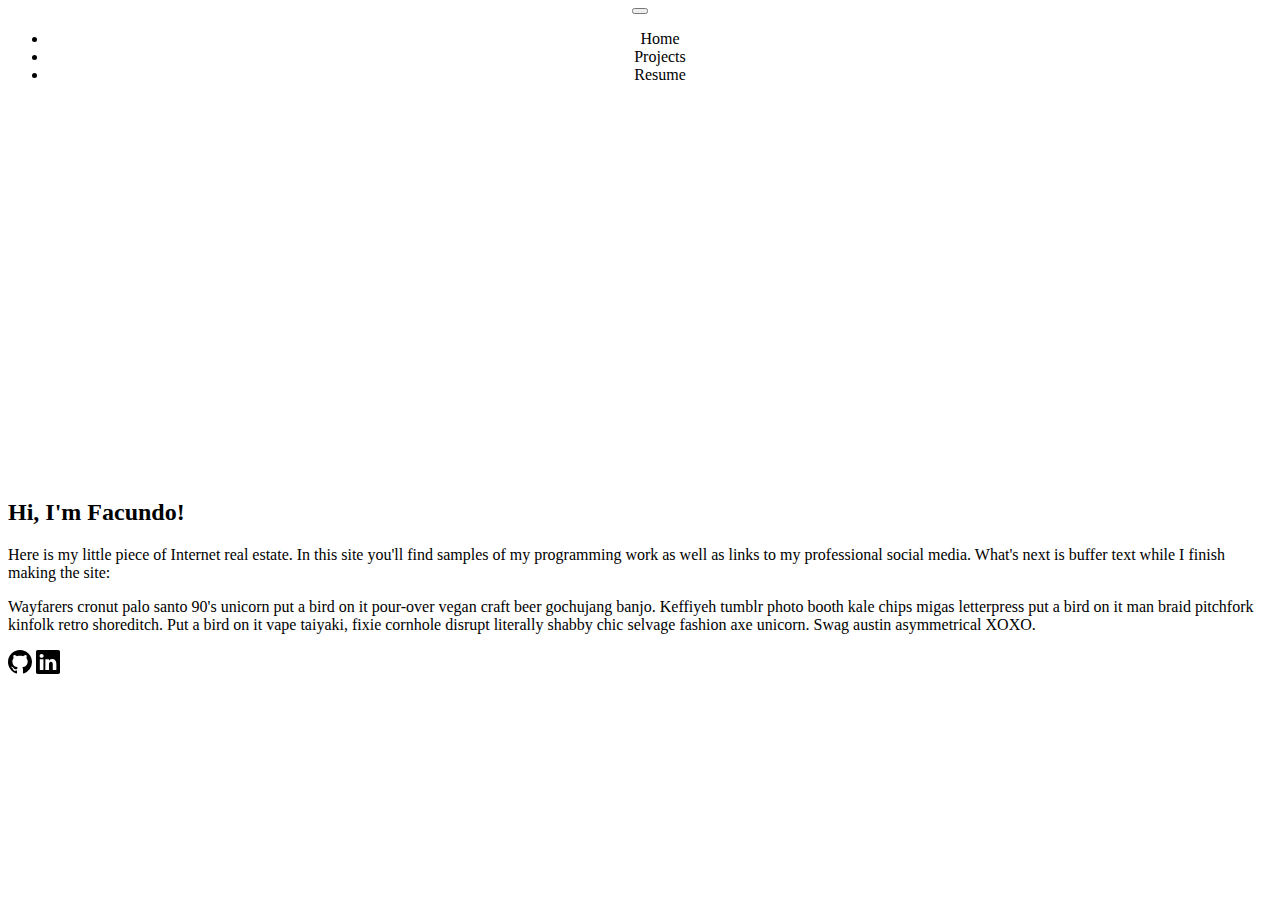
==== index.html @ 840ec06c "add text to index" ====
<html>
    <head>
        <!-- Bootstrap CSS -->
        <link href="https://cdn.jsdelivr.net/npm/bootstrap@5.0.0-beta3/dist/css/bootstrap.min.css" rel="stylesheet" integrity="sha384-eOJMYsd53ii+scO/bJGFsiCZc+5NDVN2yr8+0RDqr0Ql0h+rP48ckxlpbzKgwra6" crossorigin="anonymous">
        <link href="styles.css" rel="stylesheet">
        <title>Home | Facundo Severi</title>
    </head>
    <body>
        <nav class="navbar fixed-top navbar-expand-lg navbar-light bg-light" aria-label="Tenth navbar example">
            <div class="container-fluid">
              <button class="navbar-toggler" type="button" data-bs-toggle="collapse" data-bs-target="#navbarsExample08" aria-controls="navbarsExample08" aria-expanded="false" aria-label="Toggle navigation">
                <span class="navbar-toggler-icon"></span>
              </button>
        
              <div class="collapse navbar-collapse justify-content-md-center" id="navbarsExample08">
                <ul class="navbar-nav">
                  <!-- <li class="nav-item">
                    <a class="nav-link active" aria-current="page" href="#">Facundo Severi</a>
                  </li> -->
                  <li class="nav-item">
                    <a class="nav-link" href="#">Home</a>
                  </li>
                  <li class="nav-item">
                    <a class="nav-link" href="projects.html">Projects</a>
                  </li>
                  <li class="nav-item">
                    <a class="nav-link" href="resume.html">Resume</a>
                  </li>
                  
                </ul>
              </div>
            </div>
          </nav>

        <div class="container py-4">
            
            <h1 style="color: white; background-color: white;">filler</h1>
            
            <div class="row align-items-md-stretch">
                <div class="col-md-6">
                  <div class="h-100 p-5 text-black border bg-light rounded-3">
                    <iframe width="100%" height="315" src="https://www.youtube.com/embed/_-TsyWgVc-I" title="YouTube video player" frameborder="0" allow="accelerometer; autoplay; clipboard-write; encrypted-media; gyroscope; picture-in-picture" style="border-radius: 3%;" allowfullscreen></iframe>
                    <!-- <h2>Change the background</h2>
                    <p>Swap the background-color utility and add a `.text-*` color utility to mix up the jumbotron look. Then, mix and match with additional component themes and more.</p> -->
                  </div>
                </div>
                <div class="col-md-6">
                  <div class="h-100 p-5 bg-light border rounded-3">
                    <h2>Hi, I'm Facundo!</h2>
                    <p>Here is my little piece of Internet real estate. In this site you'll find samples of my programming work as well as links to my professional social media. What's next is buffer text while I finish making the site:</p>
                    <p>
                        Wayfarers cronut palo santo 90's unicorn put a bird on it pour-over vegan craft beer gochujang banjo. Keffiyeh tumblr photo booth kale chips migas letterpress put a bird on it man braid pitchfork kinfolk retro shoreditch. Put a bird on it vape taiyaki, fixie cornhole disrupt literally shabby chic selvage fashion axe unicorn. Swag austin asymmetrical XOXO. 
                    </p>
                    
                    
                  </div>
                </div>
              </div>
            
            <!-- <h1>Facundo Severi</h1> -->
            <!-- <img src="./fsl.png"/>    -->
        
            <footer class="pt-3 mt-4 text-muted text-center border-top">
            
            <a href="https://github.com/facundo-s">
                <svg xmlns="http://www.w3.org/2000/svg" width="24" height="24" fill="currentColor" class="bi bi-github" viewBox="0 0 16 16">
                    <path d="M8 0C3.58 0 0 3.58 0 8c0 3.54 2.29 6.53 5.47 7.59.4.07.55-.17.55-.38 0-.19-.01-.82-.01-1.49-2.01.37-2.53-.49-2.69-.94-.09-.23-.48-.94-.82-1.13-.28-.15-.68-.52-.01-.53.63-.01 1.08.58 1.23.82.72 1.21 1.87.87 2.33.66.07-.52.28-.87.51-1.07-1.78-.2-3.64-.89-3.64-3.95 0-.87.31-1.59.82-2.15-.08-.2-.36-1.02.08-2.12 0 0 .67-.21 2.2.82.64-.18 1.32-.27 2-.27.68 0 1.36.09 2 .27 1.53-1.04 2.2-.82 2.2-.82.44 1.1.16 1.92.08 2.12.51.56.82 1.27.82 2.15 0 3.07-1.87 3.75-3.65 3.95.29.25.54.73.54 1.48 0 1.07-.01 1.93-.01 2.2 0 .21.15.46.55.38A8.012 8.012 0 0 0 16 8c0-4.42-3.58-8-8-8z"/>
                  </svg>
                </a>
                <a href="https://www.linkedin.com/in/facundoseveri/">
                <svg xmlns="http://www.w3.org/2000/svg" width="24" height="24" fill="currentColor" class="bi bi-linkedin" viewBox="0 0 16 16">
                    <path d="M0 1.146C0 .513.526 0 1.175 0h13.65C15.474 0 16 .513 16 1.146v13.708c0 .633-.526 1.146-1.175 1.146H1.175C.526 16 0 15.487 0 14.854V1.146zm4.943 12.248V6.169H2.542v7.225h2.401zm-1.2-8.212c.837 0 1.358-.554 1.358-1.248-.015-.709-.52-1.248-1.342-1.248-.822 0-1.359.54-1.359 1.248 0 .694.521 1.248 1.327 1.248h.016zm4.908 8.212V9.359c0-.216.016-.432.08-.586.173-.431.568-.878 1.232-.878.869 0 1.216.662 1.216 1.634v3.865h2.401V9.25c0-2.22-1.184-3.252-2.764-3.252-1.274 0-1.845.7-2.165 1.193v.025h-.016a5.54 5.54 0 0 1 .016-.025V6.169h-2.4c.03.678 0 7.225 0 7.225h2.4z"/>
                  </svg>
                </a>
            </footer>
        </div>
        
        <!-- Bootstrap Bundle with Popper -->
        <script src="https://cdn.jsdelivr.net/npm/bootstrap@5.0.0-beta3/dist/js/bootstrap.bundle.min.js" integrity="sha384-JEW9xMcG8R+pH31jmWH6WWP0WintQrMb4s7ZOdauHnUtxwoG2vI5DkLtS3qm9Ekf" crossorigin="anonymous"></script>

    </body> 
</html>
---- styles.css ----
.container-fluid{
    text-align: center;
}
a{
    color:inherit;
    text-decoration: inherit;
}
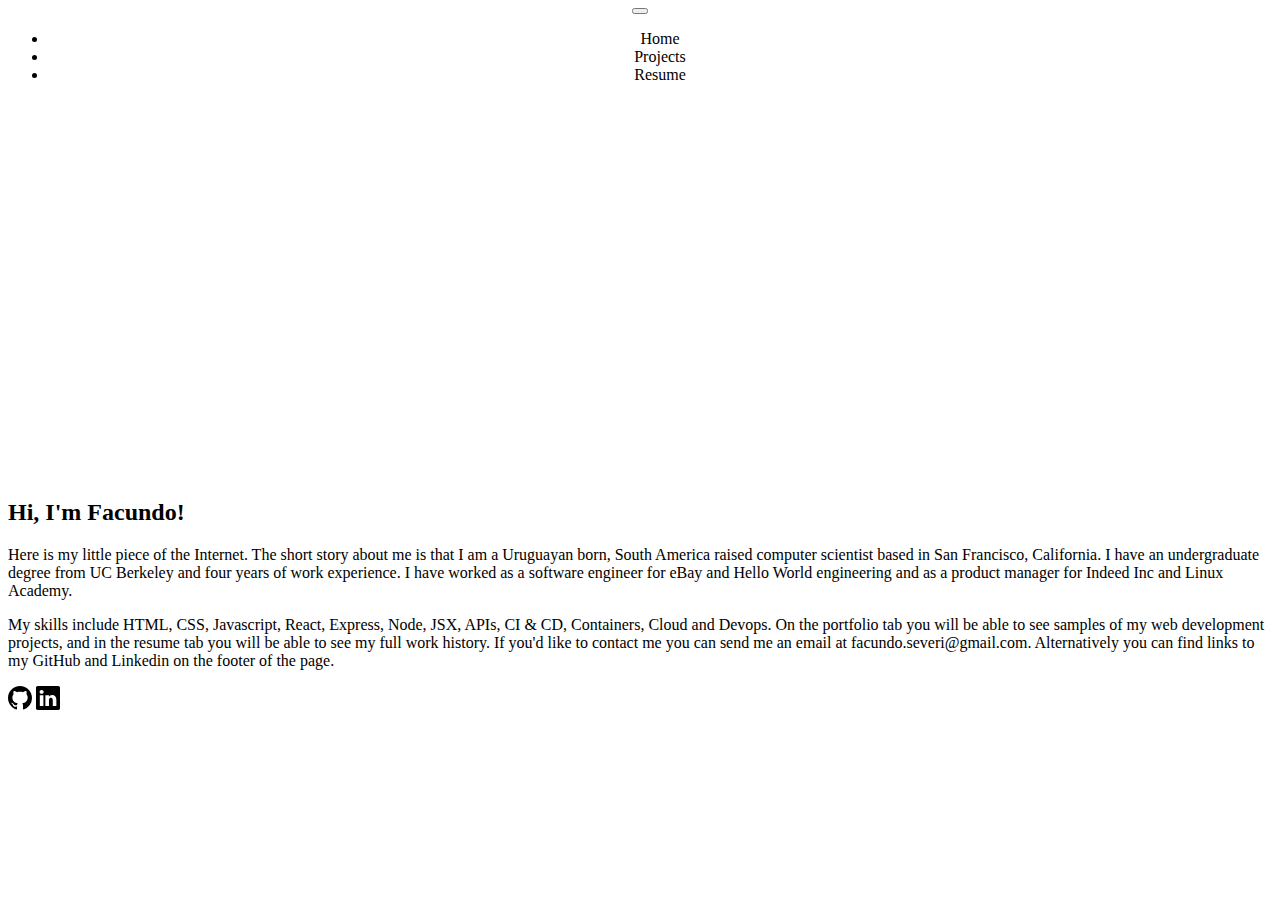
==== commit eab8b983: "full bio" ====
--- a/index.html
+++ b/index.html
@@ -1,82 +1,132 @@
 <html>
-    <head>
-        <!-- Bootstrap CSS -->
-        <link href="https://cdn.jsdelivr.net/npm/bootstrap@5.0.0-beta3/dist/css/bootstrap.min.css" rel="stylesheet" integrity="sha384-eOJMYsd53ii+scO/bJGFsiCZc+5NDVN2yr8+0RDqr0Ql0h+rP48ckxlpbzKgwra6" crossorigin="anonymous">
-        <link href="styles.css" rel="stylesheet">
-        <title>Home | Facundo Severi</title>
-    </head>
-    <body>
-        <nav class="navbar fixed-top navbar-expand-lg navbar-light bg-light" aria-label="Tenth navbar example">
-            <div class="container-fluid">
-              <button class="navbar-toggler" type="button" data-bs-toggle="collapse" data-bs-target="#navbarsExample08" aria-controls="navbarsExample08" aria-expanded="false" aria-label="Toggle navigation">
-                <span class="navbar-toggler-icon"></span>
-              </button>
-        
-              <div class="collapse navbar-collapse justify-content-md-center" id="navbarsExample08">
-                <ul class="navbar-nav">
-                  <!-- <li class="nav-item">
-                    <a class="nav-link active" aria-current="page" href="#">Facundo Severi</a>
-                  </li> -->
-                  <li class="nav-item">
-                    <a class="nav-link" href="#">Home</a>
-                  </li>
-                  <li class="nav-item">
-                    <a class="nav-link" href="projects.html">Projects</a>
-                  </li>
-                  <li class="nav-item">
-                    <a class="nav-link" href="resume.html">Resume</a>
-                  </li>
-                  
-                </ul>
-              </div>
-            </div>
-          </nav>
+  <head>
+    <!-- Bootstrap CSS -->
+    <link
+      href="https://cdn.jsdelivr.net/npm/bootstrap@5.0.0-beta3/dist/css/bootstrap.min.css"
+      rel="stylesheet"
+      integrity="sha384-eOJMYsd53ii+scO/bJGFsiCZc+5NDVN2yr8+0RDqr0Ql0h+rP48ckxlpbzKgwra6"
+      crossorigin="anonymous"
+    />
+    <link href="styles.css" rel="stylesheet" />
+    <link rel="icon" href="assets/icon.png" />
+    <title>Home | Facundo Severi</title>
+  </head>
+  <body>
+    <nav
+      class="navbar fixed-top navbar-expand-lg navbar-light bg-light"
+      aria-label="Tenth navbar example"
+    >
+      <div class="container-fluid">
+        <button
+          class="navbar-toggler"
+          type="button"
+          data-bs-toggle="collapse"
+          data-bs-target="#navbarsExample08"
+          aria-controls="navbarsExample08"
+          aria-expanded="false"
+          aria-label="Toggle navigation"
+        >
+          <span class="navbar-toggler-icon"></span>
+        </button>
 
-        <div class="container py-4">
-            
-            <h1 style="color: white; background-color: white;">filler</h1>
-            
-            <div class="row align-items-md-stretch">
-                <div class="col-md-6">
-                  <div class="h-100 p-5 text-black border bg-light rounded-3">
-                    <iframe width="100%" height="315" src="https://www.youtube.com/embed/_-TsyWgVc-I" title="YouTube video player" frameborder="0" allow="accelerometer; autoplay; clipboard-write; encrypted-media; gyroscope; picture-in-picture" style="border-radius: 3%;" allowfullscreen></iframe>
-                    <!-- <h2>Change the background</h2>
-                    <p>Swap the background-color utility and add a `.text-*` color utility to mix up the jumbotron look. Then, mix and match with additional component themes and more.</p> -->
-                  </div>
-                </div>
-                <div class="col-md-6">
-                  <div class="h-100 p-5 bg-light border rounded-3">
-                    <h2>Hi, I'm Facundo!</h2>
-                    <p>Here is my little piece of Internet real estate. In this site you'll find samples of my programming work as well as links to my professional social media. What's next is buffer text while I finish making the site:</p>
-                    <p>
-                        Wayfarers cronut palo santo 90's unicorn put a bird on it pour-over vegan craft beer gochujang banjo. Keffiyeh tumblr photo booth kale chips migas letterpress put a bird on it man braid pitchfork kinfolk retro shoreditch. Put a bird on it vape taiyaki, fixie cornhole disrupt literally shabby chic selvage fashion axe unicorn. Swag austin asymmetrical XOXO. 
-                    </p>
-                    
-                    
-                  </div>
-                </div>
-              </div>
-            
-            <!-- <h1>Facundo Severi</h1> -->
-            <!-- <img src="./fsl.png"/>    -->
-        
-            <footer class="pt-3 mt-4 text-muted text-center border-top">
-            
-            <a href="https://github.com/facundo-s">
-                <svg xmlns="http://www.w3.org/2000/svg" width="24" height="24" fill="currentColor" class="bi bi-github" viewBox="0 0 16 16">
-                    <path d="M8 0C3.58 0 0 3.58 0 8c0 3.54 2.29 6.53 5.47 7.59.4.07.55-.17.55-.38 0-.19-.01-.82-.01-1.49-2.01.37-2.53-.49-2.69-.94-.09-.23-.48-.94-.82-1.13-.28-.15-.68-.52-.01-.53.63-.01 1.08.58 1.23.82.72 1.21 1.87.87 2.33.66.07-.52.28-.87.51-1.07-1.78-.2-3.64-.89-3.64-3.95 0-.87.31-1.59.82-2.15-.08-.2-.36-1.02.08-2.12 0 0 .67-.21 2.2.82.64-.18 1.32-.27 2-.27.68 0 1.36.09 2 .27 1.53-1.04 2.2-.82 2.2-.82.44 1.1.16 1.92.08 2.12.51.56.82 1.27.82 2.15 0 3.07-1.87 3.75-3.65 3.95.29.25.54.73.54 1.48 0 1.07-.01 1.93-.01 2.2 0 .21.15.46.55.38A8.012 8.012 0 0 0 16 8c0-4.42-3.58-8-8-8z"/>
-                  </svg>
-                </a>
-                <a href="https://www.linkedin.com/in/facundoseveri/">
-                <svg xmlns="http://www.w3.org/2000/svg" width="24" height="24" fill="currentColor" class="bi bi-linkedin" viewBox="0 0 16 16">
-                    <path d="M0 1.146C0 .513.526 0 1.175 0h13.65C15.474 0 16 .513 16 1.146v13.708c0 .633-.526 1.146-1.175 1.146H1.175C.526 16 0 15.487 0 14.854V1.146zm4.943 12.248V6.169H2.542v7.225h2.401zm-1.2-8.212c.837 0 1.358-.554 1.358-1.248-.015-.709-.52-1.248-1.342-1.248-.822 0-1.359.54-1.359 1.248 0 .694.521 1.248 1.327 1.248h.016zm4.908 8.212V9.359c0-.216.016-.432.08-.586.173-.431.568-.878 1.232-.878.869 0 1.216.662 1.216 1.634v3.865h2.401V9.25c0-2.22-1.184-3.252-2.764-3.252-1.274 0-1.845.7-2.165 1.193v.025h-.016a5.54 5.54 0 0 1 .016-.025V6.169h-2.4c.03.678 0 7.225 0 7.225h2.4z"/>
-                  </svg>
-                </a>
-            </footer>
+        <div
+          class="collapse navbar-collapse justify-content-md-center"
+          id="navbarsExample08"
+        >
+          <ul class="navbar-nav">
+            <li class="nav-item">
+              <a class="nav-link" href="#">Home</a>
+            </li>
+            <li class="nav-item">
+              <a class="nav-link" href="projects.html">Projects</a>
+            </li>
+            <li class="nav-item">
+              <a class="nav-link" href="resume.html">Resume</a>
+            </li>
+          </ul>
         </div>
-        
-        <!-- Bootstrap Bundle with Popper -->
-        <script src="https://cdn.jsdelivr.net/npm/bootstrap@5.0.0-beta3/dist/js/bootstrap.bundle.min.js" integrity="sha384-JEW9xMcG8R+pH31jmWH6WWP0WintQrMb4s7ZOdauHnUtxwoG2vI5DkLtS3qm9Ekf" crossorigin="anonymous"></script>
+      </div>
+    </nav>
 
-    </body> 
-</html>+    <div class="container py-4">
+      <h1 id="filler">filler</h1>
+
+      <div class="row align-items-md-stretch">
+        <div class="col-md-6">
+          <div class="h-100 p-5 text-black border bg-light rounded-3">
+            <iframe
+              width="100%"
+              height="315"
+              id="youtube"
+              src="https://www.youtube.com/embed/_-TsyWgVc-I"
+              title="YouTube video player"
+              frameborder="0"
+              allow="accelerometer; autoplay; clipboard-write; encrypted-media; gyroscope; picture-in-picture"
+              allowfullscreen
+            ></iframe>
+          </div>
+        </div>
+        <div class="col-md-6">
+          <div class="h-100 p-5 bg-light border rounded-3">
+            <h2>Hi, I'm Facundo!</h2>
+            <p>
+              Here is my little piece of the Internet. 
+              The short story about me is that I am a Uruguayan born, South America raised
+              computer scientist based in San Francisco, California.
+              I have an undergraduate degree from UC Berkeley and four years of work experience. 
+              I have worked as a software engineer for eBay and Hello World engineering and
+              as a product manager for Indeed Inc and Linux Academy.
+
+              
+            </p>
+            <p>
+              My skills include HTML, CSS, Javascript, React, Express, Node, JSX, APIs, CI & CD, Containers, Cloud and Devops.
+              On the portfolio tab you will be able to see samples of my web development projects,
+              and in the resume tab you will be able to see my full work history.
+              If you'd like to contact me you can send me an email at facundo.severi@gmail.com. 
+              Alternatively you can find links to my GitHub and Linkedin on the footer of the page.
+            </p>
+          </div>
+        </div>
+      </div>
+
+      <footer class="pt-3 mt-4 text-muted text-center border-top">
+        <a href="https://github.com/facundo-s">
+          <svg
+            xmlns="http://www.w3.org/2000/svg"
+            width="24"
+            height="24"
+            fill="currentColor"
+            class="bi bi-github"
+            viewBox="0 0 16 16"
+          >
+            <path
+              d="M8 0C3.58 0 0 3.58 0 8c0 3.54 2.29 6.53 5.47 7.59.4.07.55-.17.55-.38 0-.19-.01-.82-.01-1.49-2.01.37-2.53-.49-2.69-.94-.09-.23-.48-.94-.82-1.13-.28-.15-.68-.52-.01-.53.63-.01 1.08.58 1.23.82.72 1.21 1.87.87 2.33.66.07-.52.28-.87.51-1.07-1.78-.2-3.64-.89-3.64-3.95 0-.87.31-1.59.82-2.15-.08-.2-.36-1.02.08-2.12 0 0 .67-.21 2.2.82.64-.18 1.32-.27 2-.27.68 0 1.36.09 2 .27 1.53-1.04 2.2-.82 2.2-.82.44 1.1.16 1.92.08 2.12.51.56.82 1.27.82 2.15 0 3.07-1.87 3.75-3.65 3.95.29.25.54.73.54 1.48 0 1.07-.01 1.93-.01 2.2 0 .21.15.46.55.38A8.012 8.012 0 0 0 16 8c0-4.42-3.58-8-8-8z"
+            />
+          </svg>
+        </a>
+        <a href="https://www.linkedin.com/in/facundoseveri/">
+          <svg
+            xmlns="http://www.w3.org/2000/svg"
+            width="24"
+            height="24"
+            fill="currentColor"
+            class="bi bi-linkedin"
+            viewBox="0 0 16 16"
+          >
+            <path
+              d="M0 1.146C0 .513.526 0 1.175 0h13.65C15.474 0 16 .513 16 1.146v13.708c0 .633-.526 1.146-1.175 1.146H1.175C.526 16 0 15.487 0 14.854V1.146zm4.943 12.248V6.169H2.542v7.225h2.401zm-1.2-8.212c.837 0 1.358-.554 1.358-1.248-.015-.709-.52-1.248-1.342-1.248-.822 0-1.359.54-1.359 1.248 0 .694.521 1.248 1.327 1.248h.016zm4.908 8.212V9.359c0-.216.016-.432.08-.586.173-.431.568-.878 1.232-.878.869 0 1.216.662 1.216 1.634v3.865h2.401V9.25c0-2.22-1.184-3.252-2.764-3.252-1.274 0-1.845.7-2.165 1.193v.025h-.016a5.54 5.54 0 0 1 .016-.025V6.169h-2.4c.03.678 0 7.225 0 7.225h2.4z"
+            />
+          </svg>
+        </a>
+      </footer>
+    </div>
+
+    <!-- Bootstrap Bundle with Popper -->
+    <script
+      src="https://cdn.jsdelivr.net/npm/bootstrap@5.0.0-beta3/dist/js/bootstrap.bundle.min.js"
+      integrity="sha384-JEW9xMcG8R+pH31jmWH6WWP0WintQrMb4s7ZOdauHnUtxwoG2vI5DkLtS3qm9Ekf"
+      crossorigin="anonymous"
+    ></script>
+  </body>
+</html>
--- a/styles.css
+++ b/styles.css
@@ -4,4 +4,14 @@
 a{
     color:inherit;
     text-decoration: inherit;
+}
+#youtube{
+    border-radius: 3%;
+}
+#filler{
+    color: white; 
+    background-color: white;
+}
+.project_image{
+    width:100%;
 }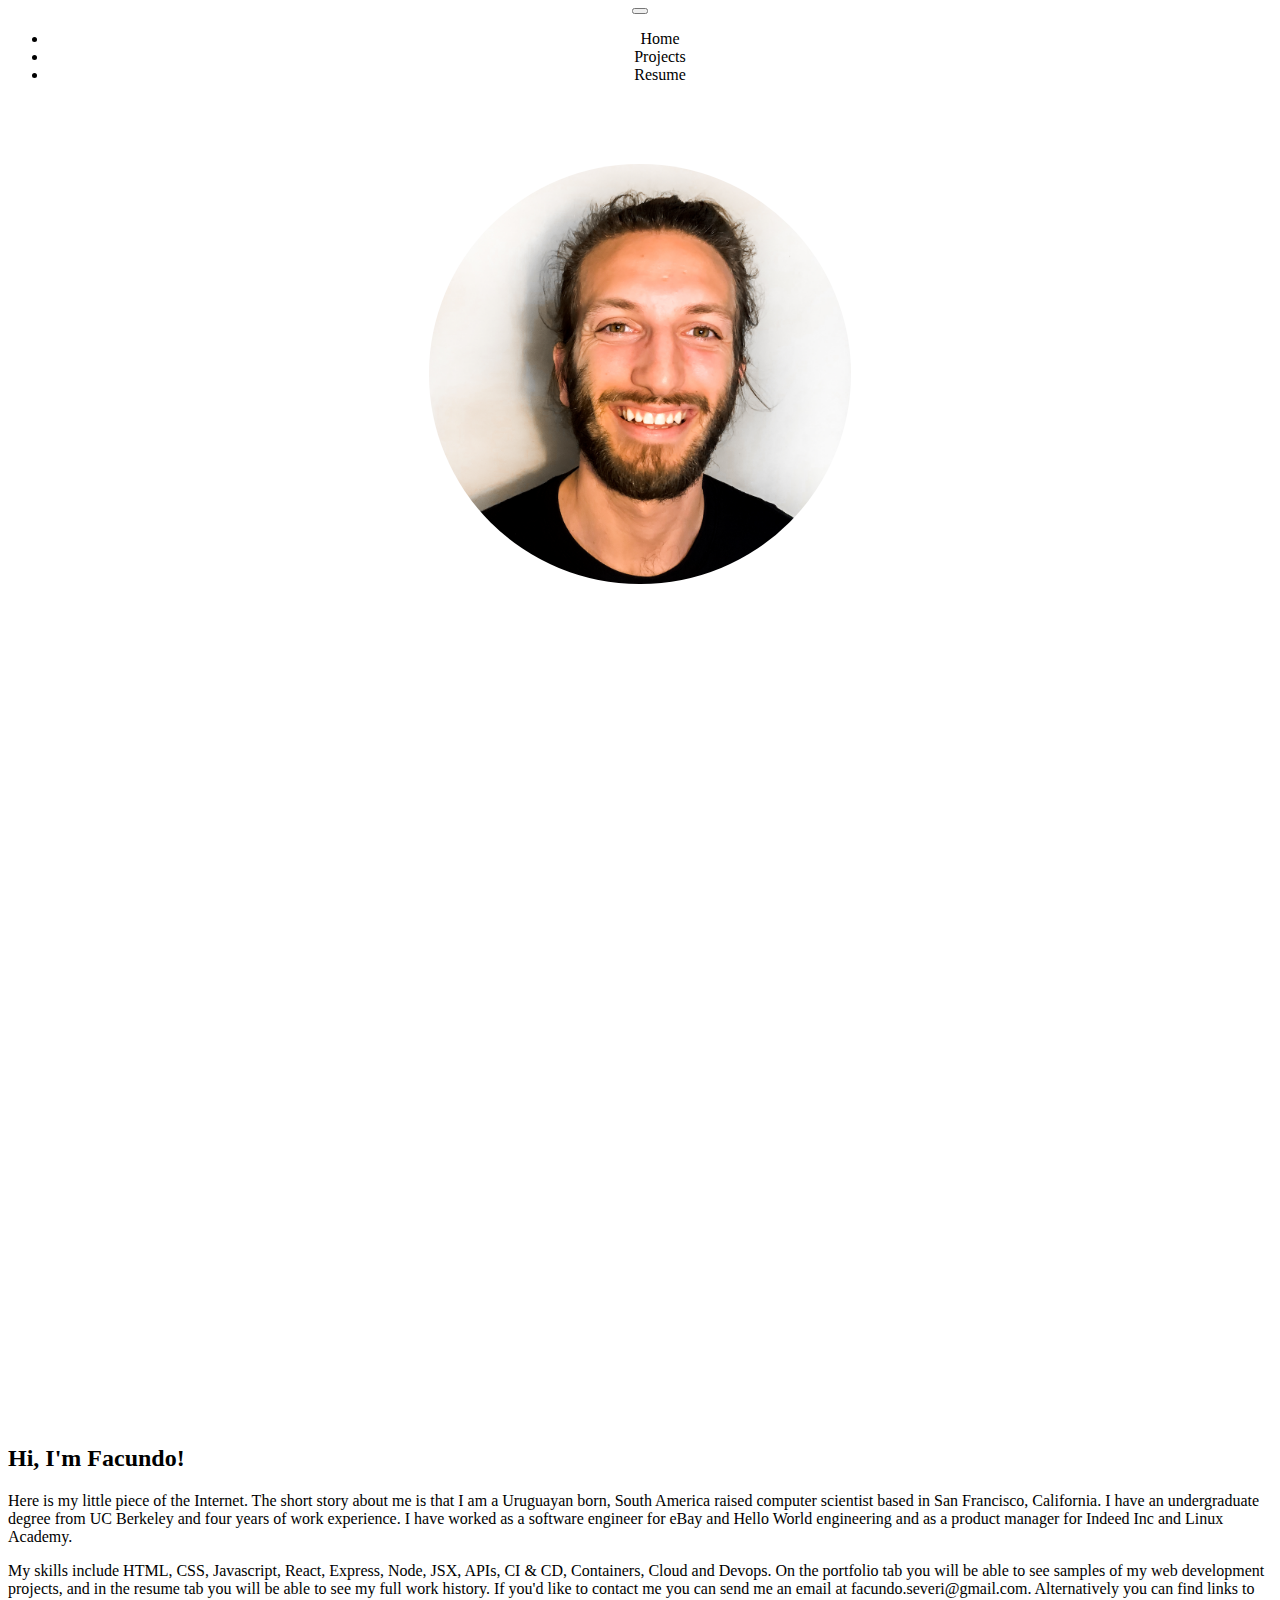
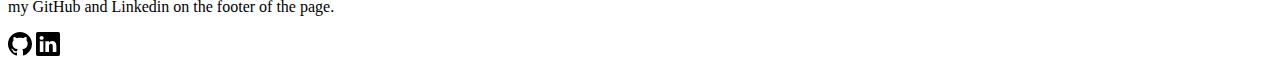
==== commit 49ed8711: "Add picture and grid layout" ====
--- a/index.html
+++ b/index.html
@@ -54,37 +54,40 @@
       <div class="row align-items-md-stretch">
         <div class="col-md-6">
           <div class="h-100 p-5 text-black border bg-light rounded-3">
-            <iframe
-              width="100%"
-              height="315"
-              id="youtube"
-              src="https://www.youtube.com/embed/_-TsyWgVc-I"
-              title="YouTube video player"
-              frameborder="0"
-              allow="accelerometer; autoplay; clipboard-write; encrypted-media; gyroscope; picture-in-picture"
-              allowfullscreen
-            ></iframe>
+            <div class="grid_container">
+              <img id="myphoto" src="assets/facu_foto.png" />
+              <iframe id="myvideo"
+                width="100%"
+                height="315"
+                src="https://www.youtube.com/embed/_-TsyWgVc-I"
+                title="YouTube video player"
+                frameborder="0"
+                allow="accelerometer; autoplay; clipboard-write; encrypted-media; gyroscope; picture-in-picture"
+                allowfullscreen
+              ></iframe>
+            </div>
           </div>
         </div>
         <div class="col-md-6">
           <div class="h-100 p-5 bg-light border rounded-3">
             <h2>Hi, I'm Facundo!</h2>
             <p>
-              Here is my little piece of the Internet. 
-              The short story about me is that I am a Uruguayan born, South America raised
-              computer scientist based in San Francisco, California.
-              I have an undergraduate degree from UC Berkeley and four years of work experience. 
-              I have worked as a software engineer for eBay and Hello World engineering and
-              as a product manager for Indeed Inc and Linux Academy.
-
-              
+              Here is my little piece of the Internet. The short story about me
+              is that I am a Uruguayan born, South America raised computer
+              scientist based in San Francisco, California. I have an
+              undergraduate degree from UC Berkeley and four years of work
+              experience. I have worked as a software engineer for eBay and
+              Hello World engineering and as a product manager for Indeed Inc
+              and Linux Academy.
             </p>
             <p>
-              My skills include HTML, CSS, Javascript, React, Express, Node, JSX, APIs, CI & CD, Containers, Cloud and Devops.
-              On the portfolio tab you will be able to see samples of my web development projects,
-              and in the resume tab you will be able to see my full work history.
-              If you'd like to contact me you can send me an email at facundo.severi@gmail.com. 
-              Alternatively you can find links to my GitHub and Linkedin on the footer of the page.
+              My skills include HTML, CSS, Javascript, React, Express, Node,
+              JSX, APIs, CI & CD, Containers, Cloud and Devops. On the portfolio
+              tab you will be able to see samples of my web development
+              projects, and in the resume tab you will be able to see my full
+              work history. If you'd like to contact me you can send me an email
+              at facundo.severi@gmail.com. Alternatively you can find links to
+              my GitHub and Linkedin on the footer of the page.
             </p>
           </div>
         </div>
--- a/styles.css
+++ b/styles.css
@@ -5,13 +5,32 @@
     color:inherit;
     text-decoration: inherit;
 }
-#youtube{
-    border-radius: 3%;
-}
+
 #filler{
     color: white; 
     background-color: white;
 }
 .project_image{
     width:100%;
+}
+.grid_container{
+    display: grid;
+    grid-template-columns: 1fr 1fr 1fr;
+    grid-template-rows: 1fr 2fr;
+}
+
+#myphoto{
+    width: 100%;
+    border-radius: 50%;
+    grid-column-start: 2;
+    grid-column-end: 3;
+    grid-row-start: 1;
+    grid-row-end: 2;
+}
+#myvideo{
+    grid-column-start: 1;
+    grid-column-end: 4;
+    grid-row-start: 2;
+    grid-row-end:3;
+    border-radius: 3%;
 }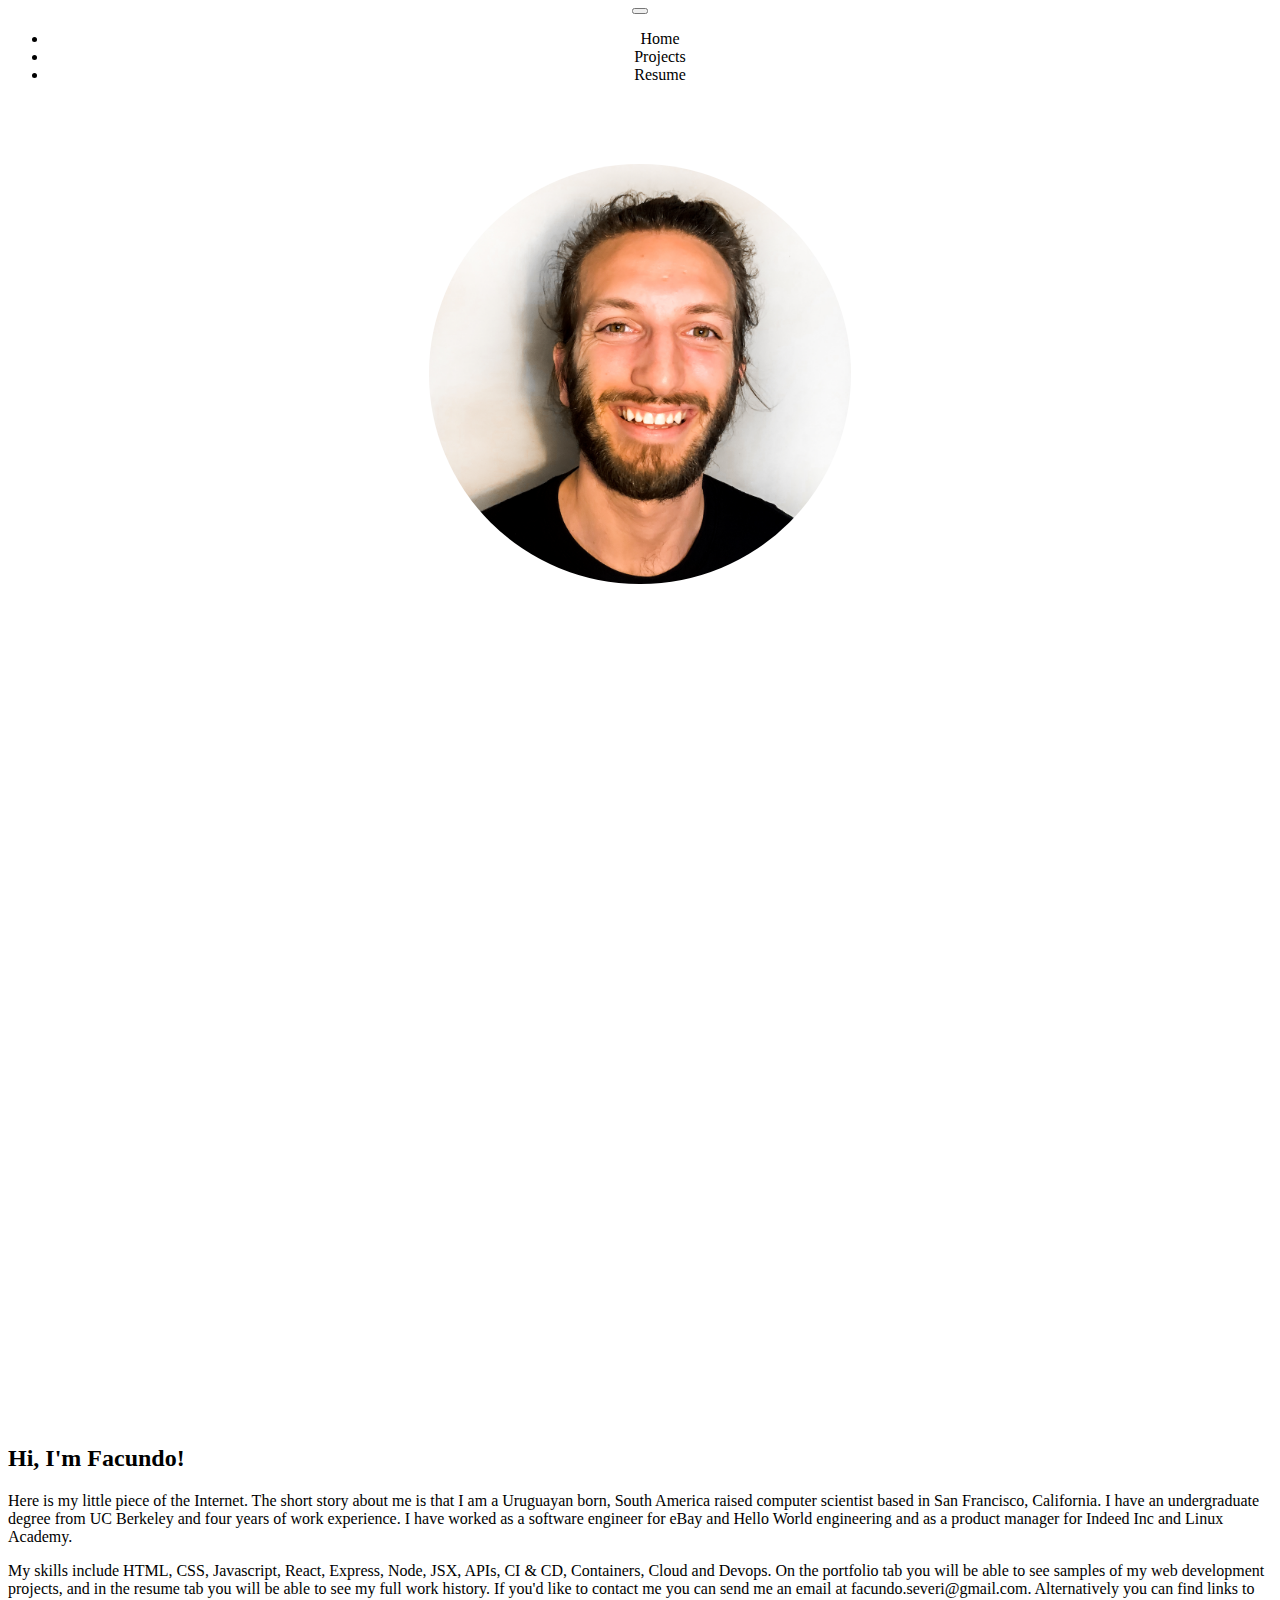
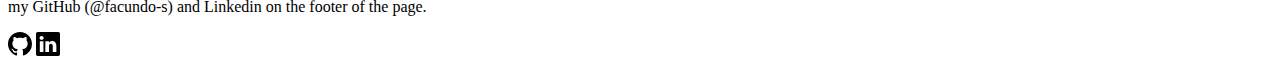
==== commit 7b8fef7c: "add links to Repos on projects page" ====
--- a/index.html
+++ b/index.html
@@ -87,7 +87,7 @@
               projects, and in the resume tab you will be able to see my full
               work history. If you'd like to contact me you can send me an email
               at facundo.severi@gmail.com. Alternatively you can find links to
-              my GitHub and Linkedin on the footer of the page.
+              my GitHub (@facundo-s) and Linkedin on the footer of the page.
             </p>
           </div>
         </div>
